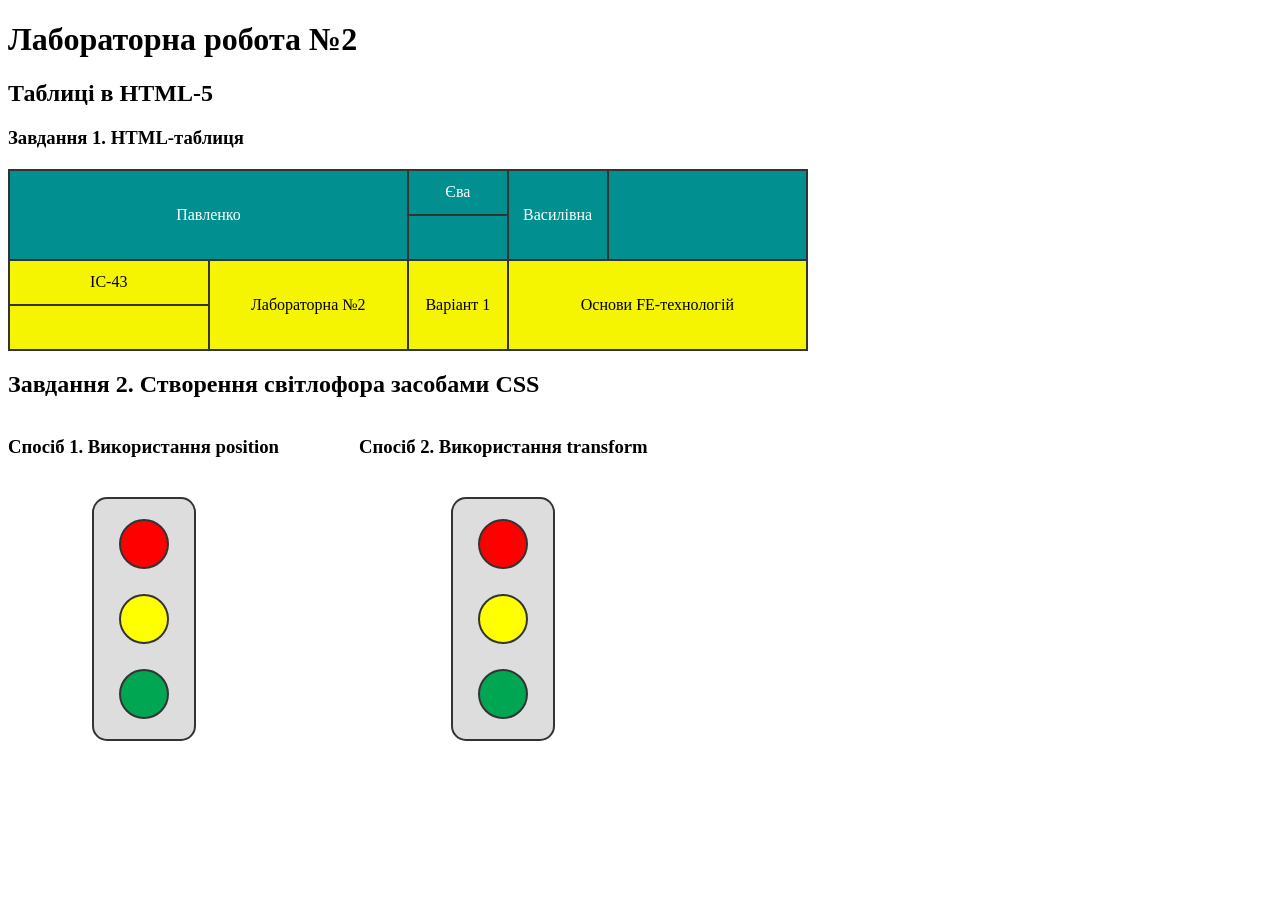
==== LR2/index.html @ e29dbc84 "Add laboratory work 2 HTML and CSS" ====
<!DOCTYPE html>
<html lang="uk">
<head>
    <meta charset="UTF-8">
    <meta name="viewport" content="width=device-width, initial-scale=1.0">

    <title>Павленко Є.В. | ІС-43 | ЛР2 | Варіант 1</title>

    <link rel="stylesheet" href="style.css">
</head>
<body>

    <h1>Лабораторна робота №2</h1>
    <h2>Таблиці в HTML-5</h2>
    
<h3>Завдання 1. HTML-таблиця</h3>



<table class="lab-table">
    <colgroup>
        <col span="8">
    </colgroup>
    <tbody>
        <tr class="first-row">
            <td colspan="4" rowspan="2">Павленко</td>
            <td>Єва</td>
            <td rowspan="2">Василівна</td>
            <td colspan="2" rowspan="2"></td>
        </tr>
        <tr class="first-row">
            <td></td>
        </tr>
        <tr class="second-row">
            <td colspan="2">ІС-43</td>
            <td colspan="2" rowspan="2">Лабораторна №2</td>
            <td rowspan="2">Варіант 1</td>
            <td colspan="3" rowspan="2">Основи FE-технологій</td>
        </tr>
        <tr>
            <td colspan="2"></td>
        </tr>
    </tbody>
</table>


<h2>Завдання 2. Створення світлофора засобами CSS</h2>

<div class="traffic-lights-container">

    <div class="traffic-light-item">
        <h3>Спосіб 1. Використання position</h3>

        <div class="traffic-light-position">
            <div class="light red"></div>
            <div class="light yellow"></div>
            <div class="light green"></div>
        </div>
    </div>

    <div class="traffic-light-item">
        <h3>Спосіб 2. Використання transform</h3>

        <div class="traffic-light-transform">
            <div class="light red"></div>
            <div class="light yellow"></div>
            <div class="light green"></div>
        </div>
    </div>

</div>


</body>
</html>
---- LR2/style.css ----
.lab-table {
    border-collapse: collapse;
    width: 800px;
    max-width: 100%;
    table-layout: fixed;
    margin-top: 20px;
}

.lab-table td {
    border: 2px solid #333;
    height: 35px;
    padding: 4px;
    text-align: center;
    vertical-align: middle;
    overflow-wrap: anywhere;
}

.traffic-light-position {
    position: relative;
    width: 100px;
    height: 240px;
    background-color: #dddddd;
    border: 2px solid #333333;
    border-radius: 15px;
    margin: 20px 0;
}

.traffic-light-position .light {
    position: absolute;
    left: 25px;
    width: 50px;
    height: 50px;
    border: 2px solid #333333;
    border-radius: 50%;
    box-sizing: border-box;
}

.traffic-light-position .red {
    top: 20px;
    background-color: red;
}

.traffic-light-position .yellow {
    top: 95px;
    background-color: yellow;
}

.traffic-light-position .green {
    top: 170px;
    background-color: #00a651;
}

.traffic-light-transform {
    width: 100px;
    height: 240px;
    background-color: #dddddd;
    border: 2px solid #333333;
    border-radius: 15px;
    margin: 20px 0;
}

.traffic-light-transform .light {
    width: 50px;
    height: 50px;
    border: 2px solid #333333;
    border-radius: 50%;
    box-sizing: border-box;
    margin-bottom: 25px;
    transform: translateX(25px) translateY(20px);
}

.traffic-light-transform .red {
    background-color: red;
}

.traffic-light-transform .yellow {
    background-color: yellow;
}

.traffic-light-transform .green {
    background-color: #00a651;
}

.traffic-lights-container {
    display: flex;
    gap: 80px;
    align-items: flex-start;
    flex-wrap: wrap;
}

.traffic-light-item {
    display: flex;
    flex-direction: column;
    align-items: center;
}

.traffic-light-item h3 {
    text-align: center;
}

.lab-table tr:nth-child(-n+2) td {
    background-color: #018f8f;
    color: white;
}

.lab-table tr:nth-child(n+3) td {
    background-color: #f5f501;
    color: black;
}

.lab-table:has(tr:nth-child(1):hover) tr:nth-child(-n+2) td,
.lab-table:has(tr:nth-child(2):hover) tr:nth-child(-n+2) td {
    background-color: #f5f501;
    color: black;
}
.lab-table:has(tr:nth-child(3):hover) tr:nth-child(n+3) td,
.lab-table:has(tr:nth-child(4):hover) tr:nth-child(n+3) td {
    background-color: #018f8f;
    color: white;
}
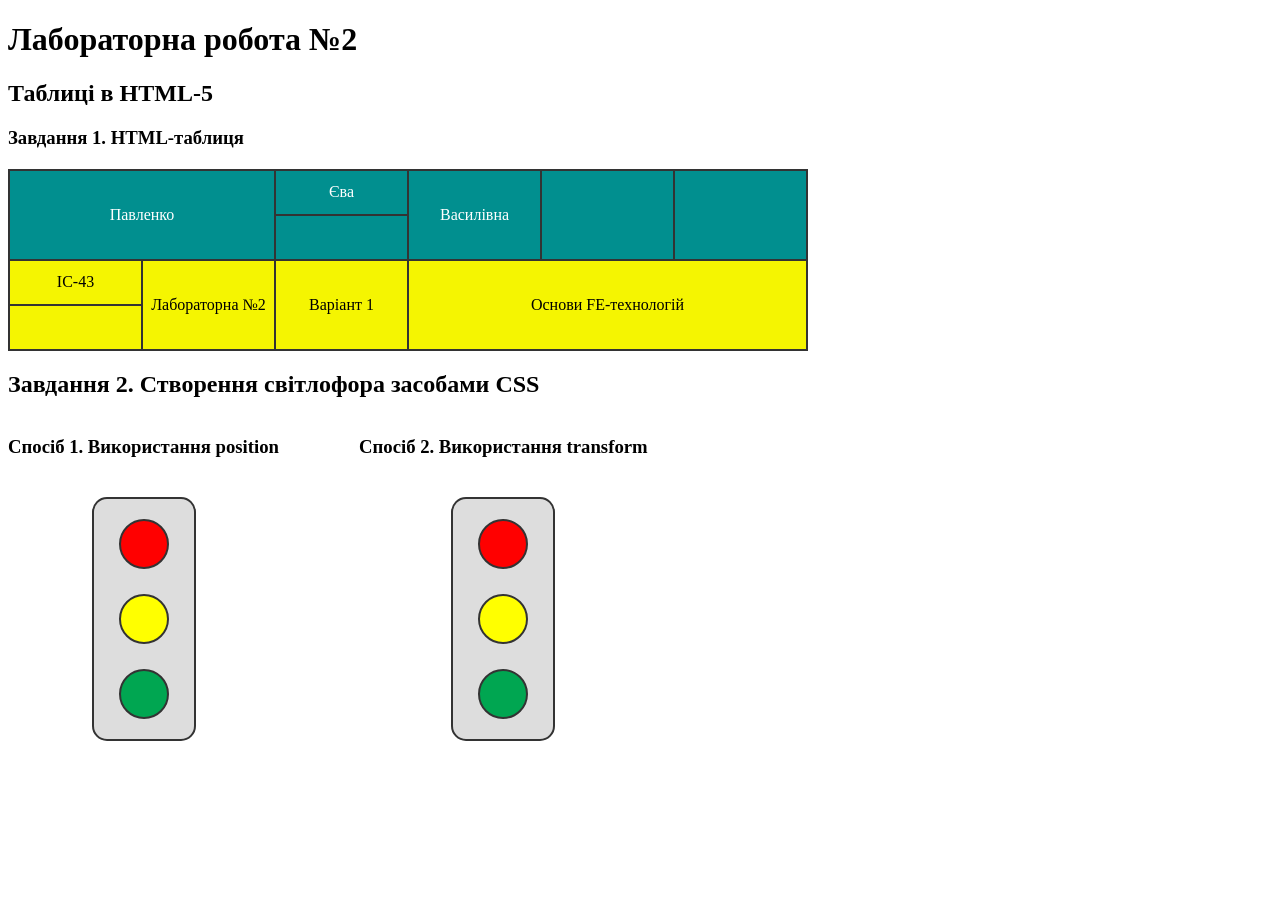
==== commit 09d8dd48: "Fix HTML structure and validation" ====
--- a/LR2/index.html
+++ b/LR2/index.html
@@ -15,34 +15,29 @@
     
 <h3>Завдання 1. HTML-таблиця</h3>
 
-
-
 <table class="lab-table">
-    <colgroup>
-        <col span="8">
-    </colgroup>
     <tbody>
         <tr class="first-row">
-            <td colspan="4" rowspan="2">Павленко</td>
+            <td colspan="2" rowspan="2">Павленко</td>
             <td>Єва</td>
             <td rowspan="2">Василівна</td>
-            <td colspan="2" rowspan="2"></td>
+            <td rowspan="2"></td>
+            <td rowspan="2"></td>
         </tr>
         <tr class="first-row">
             <td></td>
         </tr>
         <tr class="second-row">
-            <td colspan="2">ІС-43</td>
-            <td colspan="2" rowspan="2">Лабораторна №2</td>
+            <td>ІС-43</td>
+            <td rowspan="2">Лабораторна №2</td>
             <td rowspan="2">Варіант 1</td>
             <td colspan="3" rowspan="2">Основи FE-технологій</td>
         </tr>
         <tr>
-            <td colspan="2"></td>
+            <td></td>
         </tr>
     </tbody>
 </table>
-
 
 <h2>Завдання 2. Створення світлофора засобами CSS</h2>
 
@@ -69,7 +64,5 @@
     </div>
 
 </div>
-
-
 </body>
 </html>
